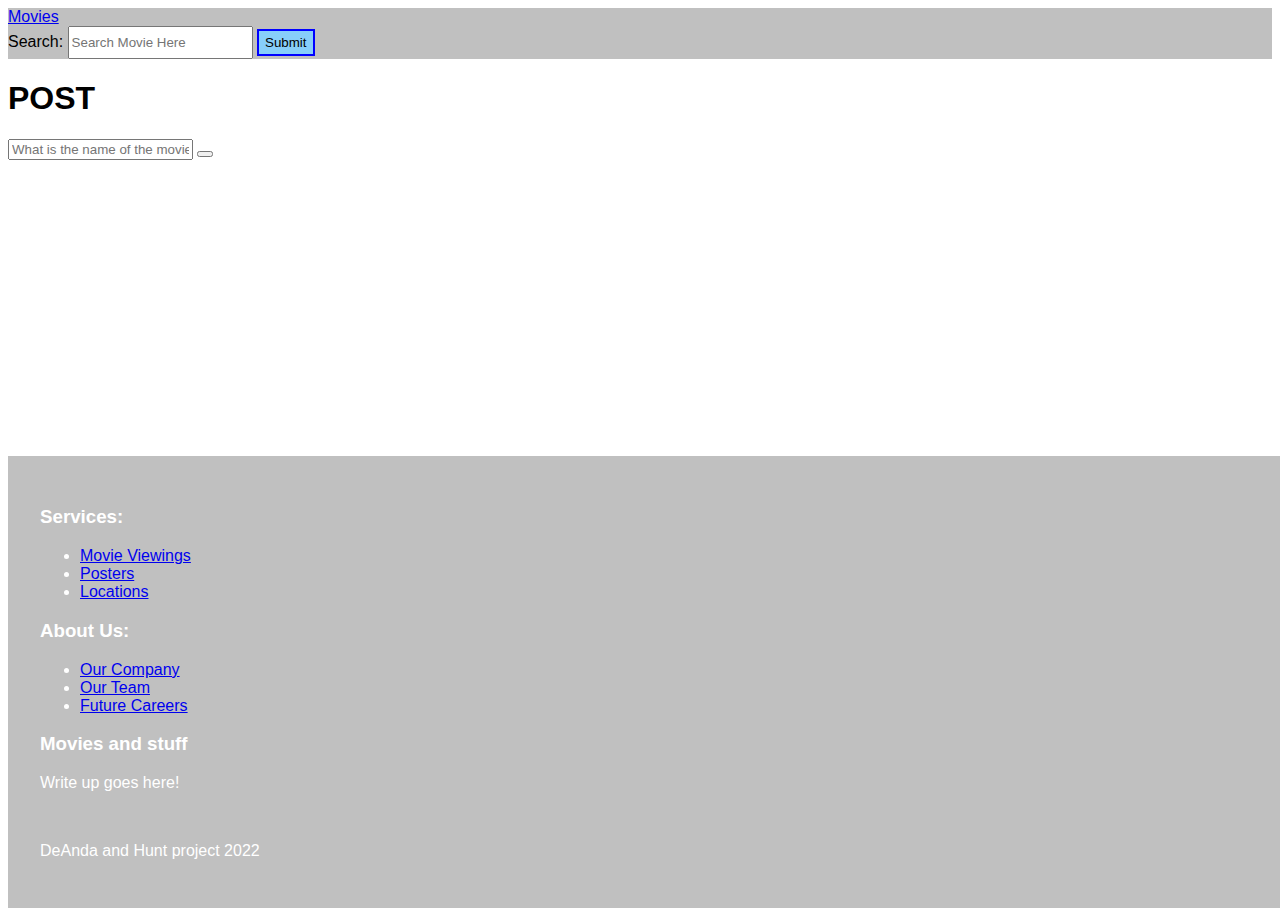
==== movie.html @ 8eead756 "added navbar and footer" ====
<!DOCTYPE html>
<html lang="en" xmlns="http://www.w3.org/1999/html">
<head>
    <meta charset="UTF-8">
    <title>Movie Project</title>

    <!--BOOTSTRAP CDN-->
    <link href="https://cdn.jsdelivr.net/npm/bootstrap@5.1.3/dist/css/bootstrap.min.css" rel="stylesheet"
          integrity="sha384-1BmE4kWBq78iYhFldvKuhfTAU6auU8tT94WrHftjDbrCEXSU1oBoqyl2QvZ6jIW3" crossorigin="anonymous">
    <!--MAPBOX CDN-->
    <link rel="icon" href=''>
    <link rel="stylesheet" href='style.css'>

</head>
<body>

<nav class="navbar navbar-expand-lg">
<div class="container-fluid">
    <a class="navbar-brand" href="#">Movies</a>

<form>
    <label for="search">Search:
        <input class='search-subjects' id='search' type="text" placeholder="Search Movie Here">
    </label>
    <button class='btn' id='submit-btn' type="submit">Submit</button>


</form>
</div>
</nav>


<form id="new-movie">
    <h1>POST</h1>
    <input type="text" class="form-control" id="input-movie" placeholder="What is the name of the movie?">
    <button type="submit" id="btn-1"></button>
</form>

<!--Render Movies-->
<div class="movie-container">
    <div class="movies" id="append-movies"></div>
</div>


<!--Footer-->
    <footer class="footer">
        <div class="container">
            <div class="row">
                <div class="col-sm-6 col-md-3 item">
                    <h3>Services:</h3>
                    <ul>
                        <li><a href="#">Movie Viewings</a></li>
                        <li><a href="#">Posters</a></li>
                        <li><a href="#">Locations</a></li>
                    </ul>
                </div>
                <div class="col-sm-6 col-md-3 item">
                    <h3>About Us:</h3>
                    <ul>
                        <li><a href="#">Our Company</a></li>
                        <li><a href="#">Our Team</a></li>
                        <li><a href="#">Future Careers</a></li>
                    </ul>
                </div>
                <div class="col-md-6 item text">
                    <h3>Movies and stuff</h3>
                    <p>Write up goes here!</p>
                </div>
                <div class="col item social col-12 justify-content-center">
                    <a href="#"><i class="icon ion-social-facebook"></i></a><a href="#"><i class="icon ion-social-twitter"></i></a><a href="#"><i class="icon ion-social-snapchat"></i></a><a href="#"><i class="icon ion-social-instagram"></i></a><br>
                </div>
            </div>
            <p class="copyright">DeAnda and Hunt project 2022</p>
        </div>
    </footer>
</body>

    <!--JQUERY CDN-->
    <script src="https://code.jquery.com/jquery-3.6.1.min.js"
            integrity="sha256-o88AwQnZB+VDvE9tvIXrMQaPlFFSUTR+nldQm1LuPXQ=" crossorigin="anonymous"></script>
    <!--BOOTSTRAP CDN-->
    <script src="https://cdn.jsdelivr.net/npm/bootstrap@5.1.3/dist/js/bootstrap.bundle.min.js"
            integrity="sha384-ka7Sk0Gln4gmtz2MlQnikT1wXgYsOg+OMhuP+IlRH9sENBO0LRn5q+8nbTov4+1p"
            crossorigin="anonymous"></script>
    <!--CUSTOM JS SCRIPTS-->
    <script src="keys.js"></script>
    <script src="moviejs.js"></script>


</html>
---- style.css ----
:root {
  --prime: #000;
  --font-color-1: #ffffff;
  --font-color-2: #000000;
  --footer-padding: 2rem;
}

:root {
  font-family: "Roboto", sans-serif;
}

html {
  height: 100%;
}

body {
  min-height: 100%;
  display: flex;
  flex-direction: column;
}

main {
  width: 100%;
  min-height: 1000px;
}

header {
  width: 100%;
  height: 72px;
  display: flex;
  justify-content: space-between;
  align-items: center;
  padding-left: 40px;
  padding-right: 40px;
  background-color: #000000;
  /* outline: dashed red; */
}

.navbar_cont {
  width: 250px;
  height: fit-content;
  display: flex;
  flex-direction: row;
  justify-content: space-between;
  align-items: center;
}

.navbar_ul {
  width: 250px;
  display: flex;
  flex-direction: row;
  justify-content: flex-end;
  gap: 1rem;
}

.menu_cont {
  display: none;
}

/* +++++ menu animation +++++++++++++++++++++++++++++++++++ */
.ms1 {
  transition: all 0.1s ease;
  /* transform: rotate(45deg); */
}

.ms1 {
  transform: rotate(45deg);
}

.ms2 {
  transition: all 0.1s ease;
}

.ms2 {
  opacity: 0;
}

.ms3 {
  transition: all 0.1s ease;
}

.ms3 {
  transform: rotate(-45deg);
  position: relative;
  top: -6px;
}

/* +++++++++++++++++++++++++++ */
.ms1-flip {
  transition: all 0.1s ease;
  /* transform: rotate(45deg); */
}

.ms1-flip {
  transform: rotate(0deg);
}

.ms2-flip {
  transition: all 0.1s ease;
}

.ms2-flip {
  opacity: 100%;
}

.ms3-flip {
  transition: all 0.1s ease;
}

.ms3-flip {
  transform: rotate(0deg);
  position: relative;
  top: 0px;
}

/* +++++ menu animation end +++++++++++++++++++++++++++++++++++ */
@media (max-width: 820px) {
  header {
    padding-right: 10px;
  }
  .menu_cont {
    width: 50px;
    height: 50px;
    display: flex;
    justify-content: center;
    gap: 2px;
    flex-direction: column;
    align-items: center;
  }
  .menu-streak {
    width: 20px;
    height: 1px;
    border-radius: 1px;
    background-color: #ffffff;
  }
  .ms {
    transition: all 1s ease;
  }
  .msw {
    background-color: #ffffff;
  }
  .msb {
    background-color: #000000;
  }
  .navbar_ul {
    display: none;
  }
}
/* End of media max-width 820px */
.footer {
  background-color: silver;
  padding: var(--footer-padding);
  width: 100%;
  min-height: 300px;
  margin-top: auto;
  color: var(--font-color-1);
}
.footer-mission-cont {
  width: 200px;
  min-height: fit-content;
  margin-left: 1rem;
}
.footer-links-cont {
  width: 600px;
  min-height: fit-content;
}
.footer-links-cont .about, .footer-links-cont .social {
  width: 107px;
  height: 112px;
}
.footer-links-cont .social .icons {
  padding-left: 0.5rem;
  padding-right: 0.5rem;
}
.footer-legal-cont {
  width: 100%;
  display: flex;
  justify-content: space-between;
  align-items: center;
}

.navbar{
  background-color: silver;
}
#submit-btn{
  border: solid 2px blue;
  background-color: lightskyblue;
  height: 2em;
}

#search{
  height: 2em;
}
/*=============== BREAKPOINTS ===============*/
/* For small devices */
/* For 2K & 4K resolutions */

/*# sourceMappingURL=style.css.map */
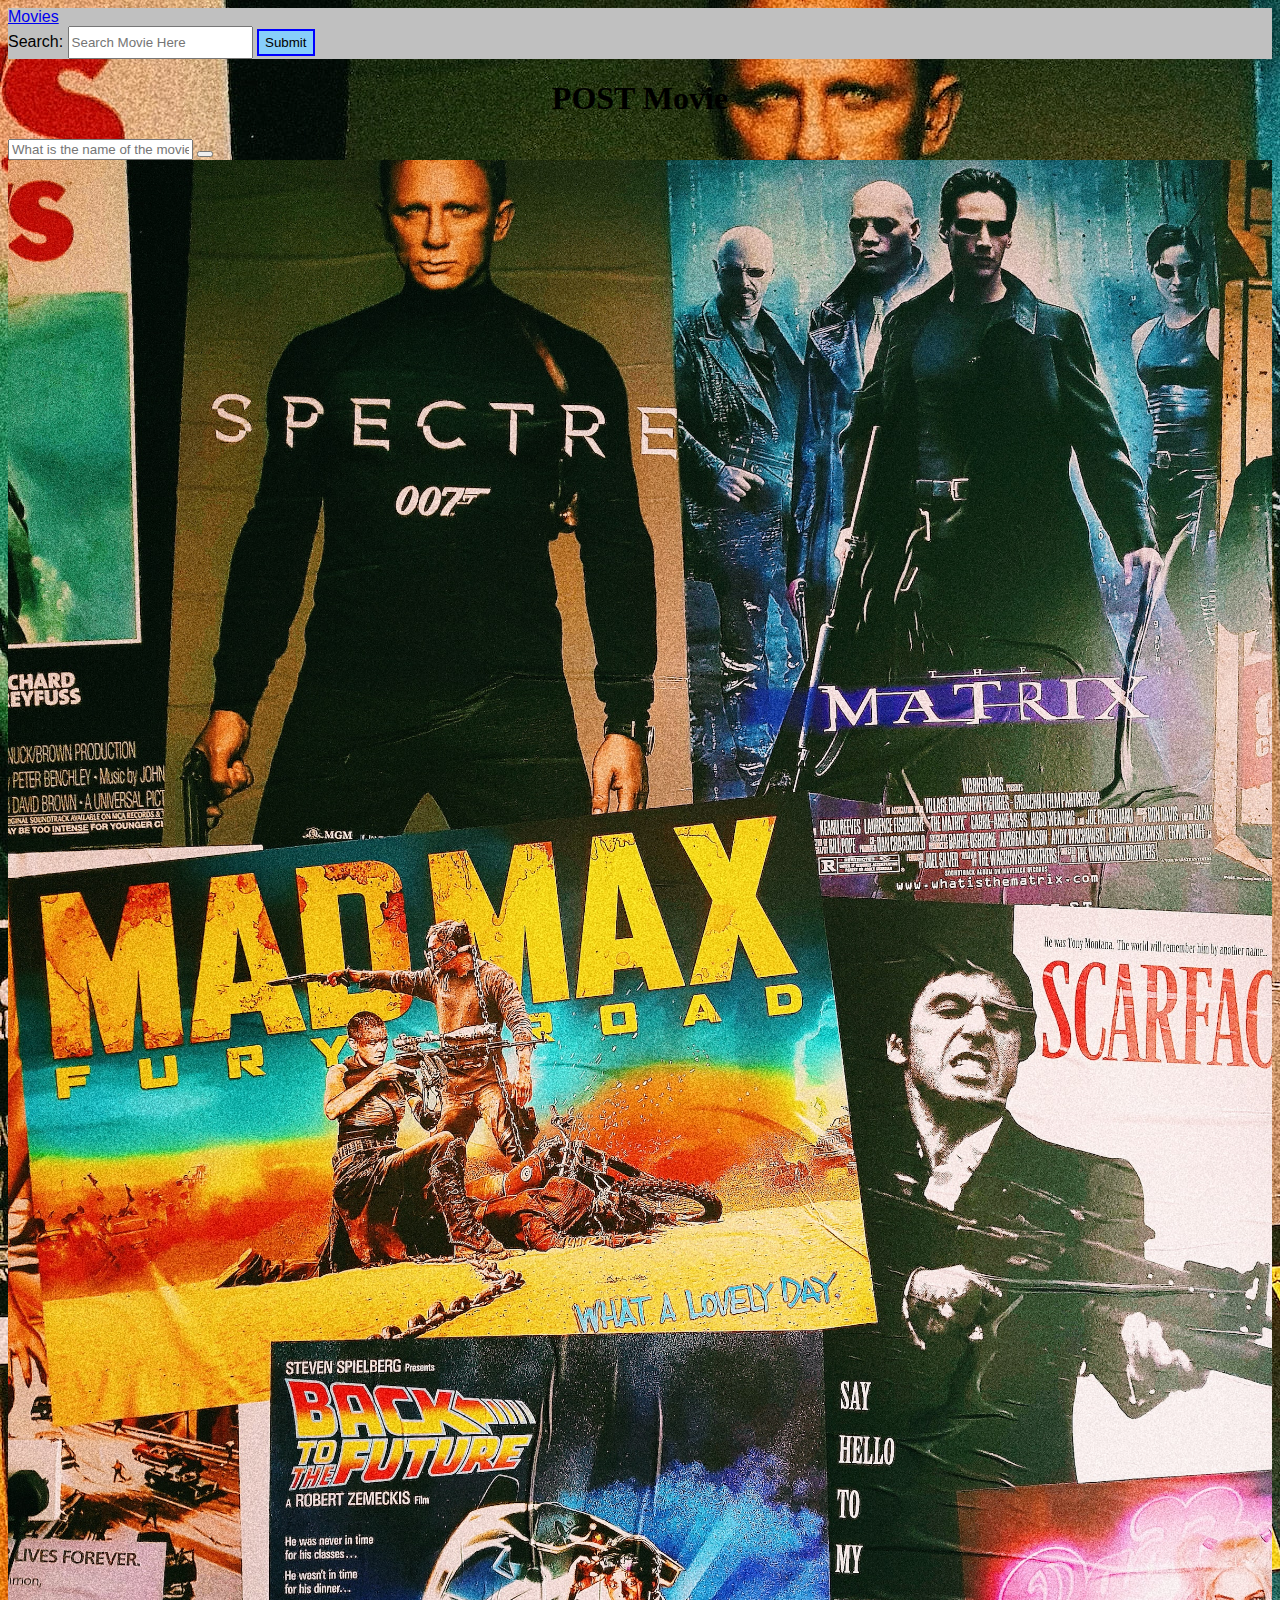
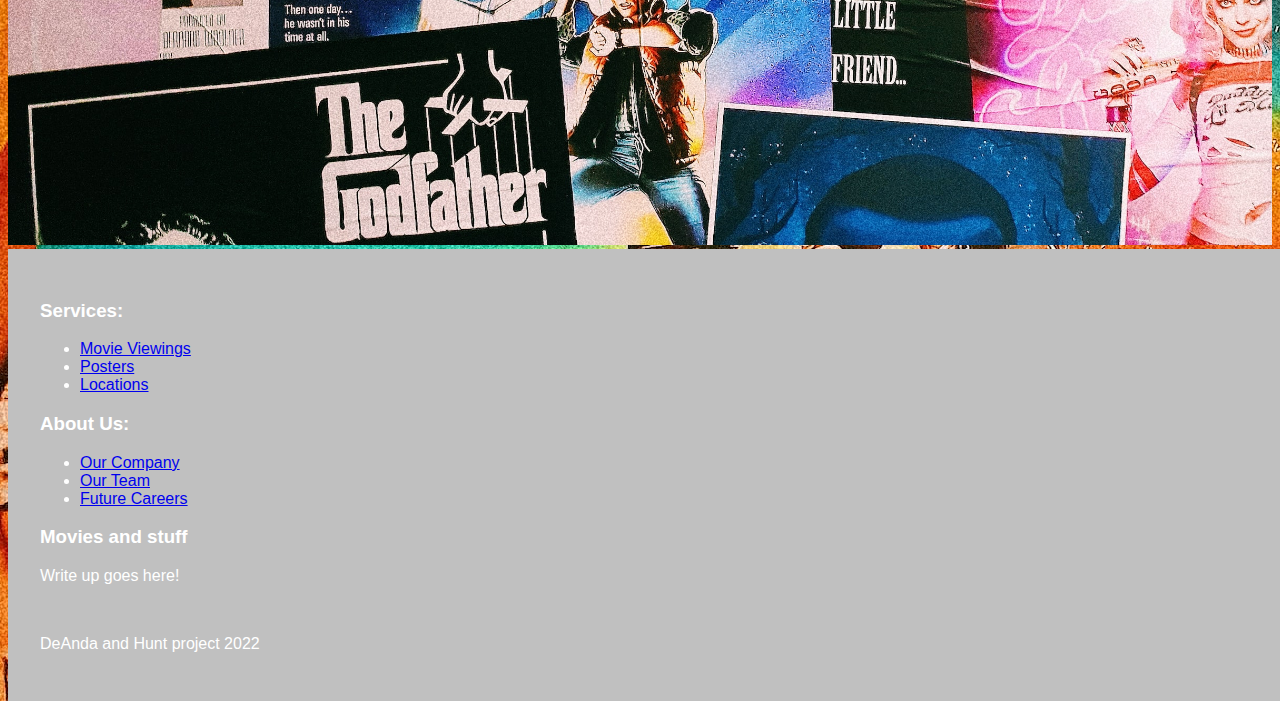
==== commit 8d2a6dda: "add background image" ====
--- a/movie.html
+++ b/movie.html
@@ -31,8 +31,8 @@
 
 
 <form id="new-movie">
-    <h1>POST</h1>
-    <input type="text" class="form-control" id="input-movie" placeholder="What is the name of the movie?">
+    <h1>POST Movie</h1>
+    <label for="input-movie"></label><input type="text" class="form-control" id="input-movie" placeholder="What is the name of the movie?">
     <button type="submit" id="btn-1"></button>
 </form>
 
@@ -41,7 +41,9 @@
     <div class="movies" id="append-movies"></div>
 </div>
 
-
+<div class="background-image">
+    <img class="poster" src="images/movie-poster.jpg" alt="poster">
+</div>
 <!--Footer-->
     <footer class="footer">
         <div class="container">
--- a/style.css
+++ b/style.css
@@ -10,7 +10,10 @@
 }
 
 html {
+  background: url("images/movie-poster.jpg") no-repeat;
+  position: absolute;
   height: 100%;
+  width: 100%;
 }
 
 body {
@@ -196,3 +199,14 @@
 /* For 2K & 4K resolutions */
 
 /*# sourceMappingURL=style.css.map */
+.poster{
+  height: 100%;
+  width: 100%;
+}
+h1{
+  display: flex;
+  justify-content: center;
+  font-family: "Times New Roman", "sans-serif";
+  font-weight: bold;
+}
+
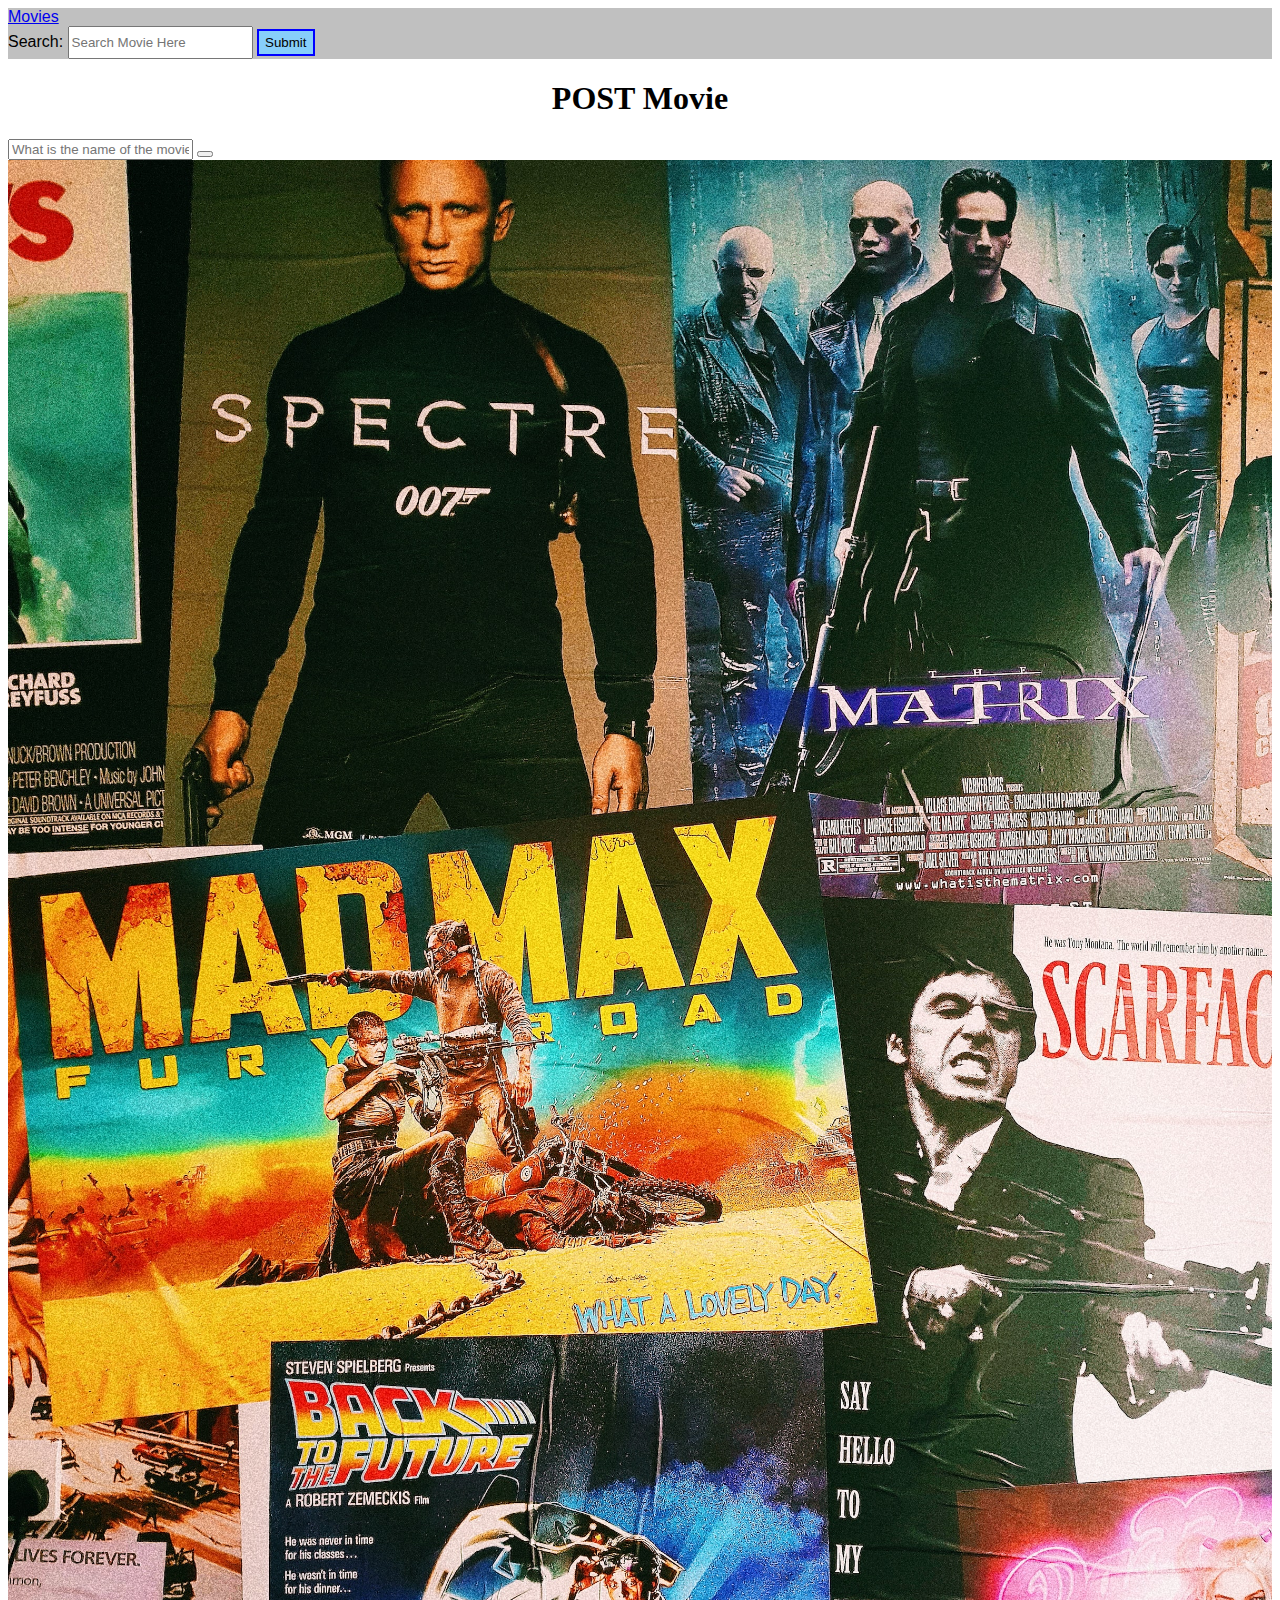
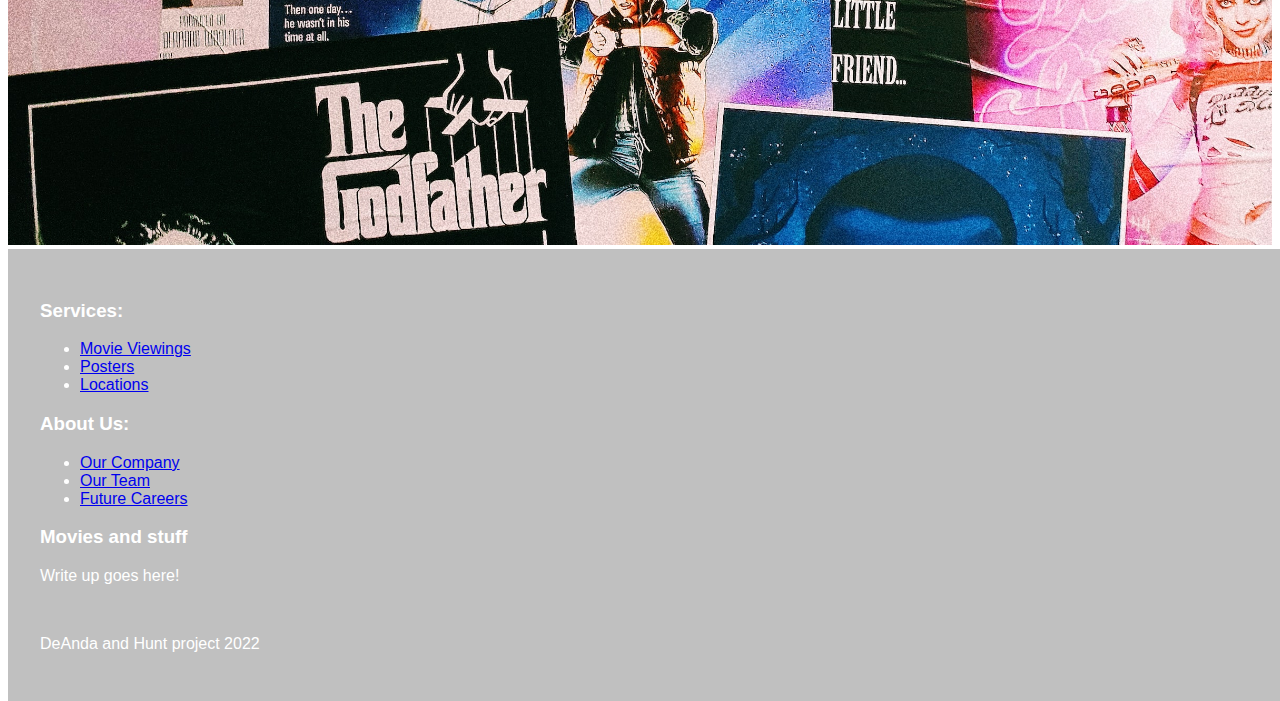
==== commit a94c30fa: "made cards" ====
--- a/movie.html
+++ b/movie.html
@@ -24,7 +24,6 @@
     </label>
     <button class='btn' id='submit-btn' type="submit">Submit</button>
 
-
 </form>
 </div>
 </nav>
@@ -44,6 +43,7 @@
 <div class="background-image">
     <img class="poster" src="images/movie-poster.jpg" alt="poster">
 </div>
+
 <!--Footer-->
     <footer class="footer">
         <div class="container">
--- a/style.css
+++ b/style.css
@@ -10,8 +10,6 @@
 }
 
 html {
-  background: url("images/movie-poster.jpg") no-repeat;
-  position: absolute;
   height: 100%;
   width: 100%;
 }
@@ -210,3 +208,9 @@
   font-weight: bold;
 }
 
+.card{
+  border: solid 2px black;
+  background-color: silver;
+}
+.
+
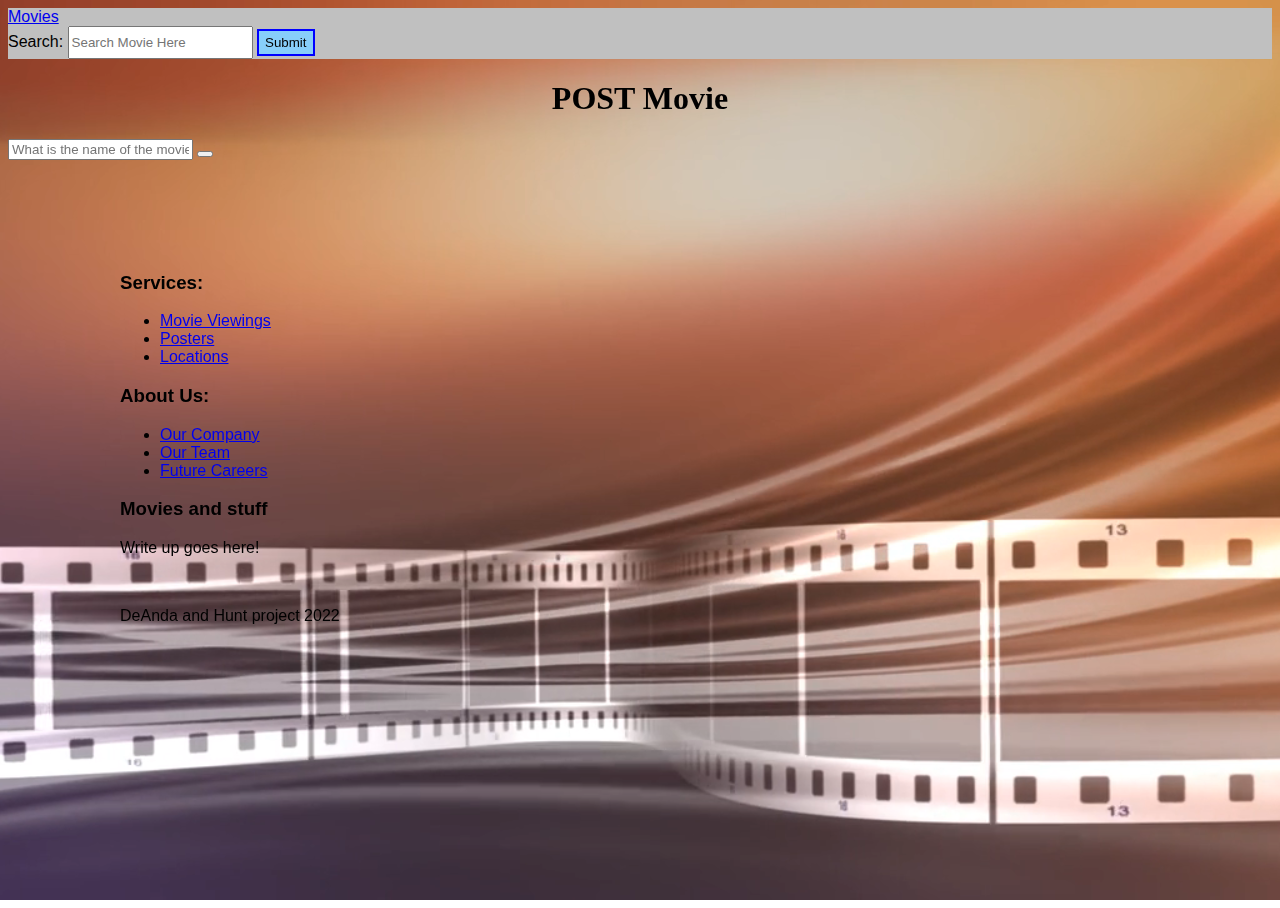
==== commit e4e5b782: "added video" ====
--- a/movie.html
+++ b/movie.html
@@ -40,9 +40,13 @@
     <div class="movies" id="append-movies"></div>
 </div>
 
-<div class="background-image">
-    <img class="poster" src="images/movie-poster.jpg" alt="poster">
-</div>
+<!--<div class="background-image">-->
+<!--    <img class="poster" src="images/movie-poster.jpg" alt="poster">-->
+<!--</div>-->
+
+<video autoplay muted loop id="filmbackground">
+    <source src="images/FilmStrip.mp4" type="video/mp4">
+</video>
 
 <!--Footer-->
     <footer class="footer">
--- a/style.css
+++ b/style.css
@@ -16,8 +16,6 @@
 
 body {
   min-height: 100%;
-  display: flex;
-  flex-direction: column;
 }
 
 main {
@@ -149,12 +147,11 @@
 }
 /* End of media max-width 820px */
 .footer {
-  background-color: silver;
   padding: var(--footer-padding);
   width: 100%;
   min-height: 300px;
   margin-top: auto;
-  color: var(--font-color-1);
+  color: var(--font-color-2);
 }
 .footer-mission-cont {
   width: 200px;
@@ -197,10 +194,15 @@
 /* For 2K & 4K resolutions */
 
 /*# sourceMappingURL=style.css.map */
-.poster{
-  height: 100%;
-  width: 100%;
-}
+/*.poster{*/
+/*  object-fit: cover;*/
+/*  height: 100vh;*/
+/*  width: 100vw;*/
+/*  !*position: fixed;*!*/
+/*  top: 0;*/
+/*  left: 0;*/
+/*  overflow: scroll;*/
+/*}*/
 h1{
   display: flex;
   justify-content: center;
@@ -209,8 +211,24 @@
 }
 
 .card{
+  display: flex;
+  flex-wrap: wrap;
+  flex-direction: column;
   border: solid 2px black;
   background-color: silver;
-}
-.
-
+
+}
+.container{
+  margin: 5em;
+}
+
+video{
+  object-fit: cover;
+  width: 100vw;
+  height: 100vh;
+  position: fixed;
+  top: 0;
+  left: 0;
+  z-index: -1;
+}
+
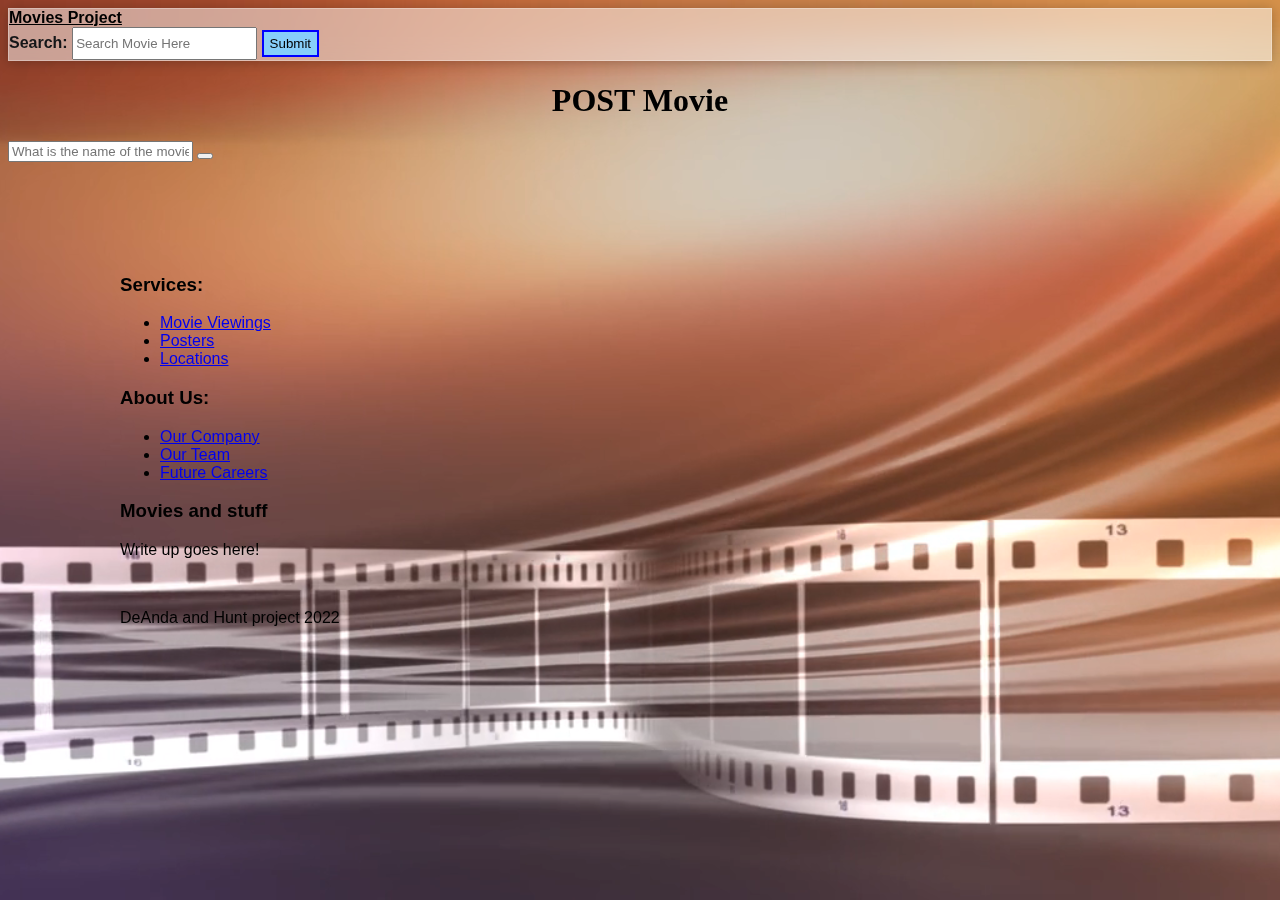
==== commit 813b802b: "changed cards" ====
--- a/movie.html
+++ b/movie.html
@@ -16,7 +16,7 @@
 
 <nav class="navbar navbar-expand-lg">
 <div class="container-fluid">
-    <a class="navbar-brand" href="#">Movies</a>
+    <a class="navbar-brand" href="#">Movies Project</a>
 
 <form>
     <label for="search">Search:
--- a/style.css
+++ b/style.css
@@ -213,9 +213,15 @@
 .card{
   display: flex;
   flex-wrap: wrap;
-  flex-direction: column;
-  border: solid 2px black;
-  background-color: silver;
+  flex-direction: row;
+  /*background-color: silver;*/
+  backdrop-filter: blur(10px);
+  background-color: rgba(255, 255, 255, 0.5);
+  box-shadow: 0 1px 12px rgba(0, 0, 0, 0.25);
+  border: 1px solid rgba(255, 255, 255, 0.3);
+  margin-bottom: 10px;
+  font-weight: bolder;
+  color: #141618;
 
 }
 .container{
@@ -232,3 +238,16 @@
   z-index: -1;
 }
 
+.navbar{
+  backdrop-filter: blur(10px);
+  background-color: rgba(255, 255, 255, 0.5);
+  box-shadow: 0 1px 12px rgba(0, 0, 0, 0.25);
+  border: 1px solid rgba(255, 255, 255, 0.3);
+  margin-bottom: 10px;
+  font-weight: bolder;
+  color: #141618;
+}
+.navbar-brand{
+  color: black;
+}
+
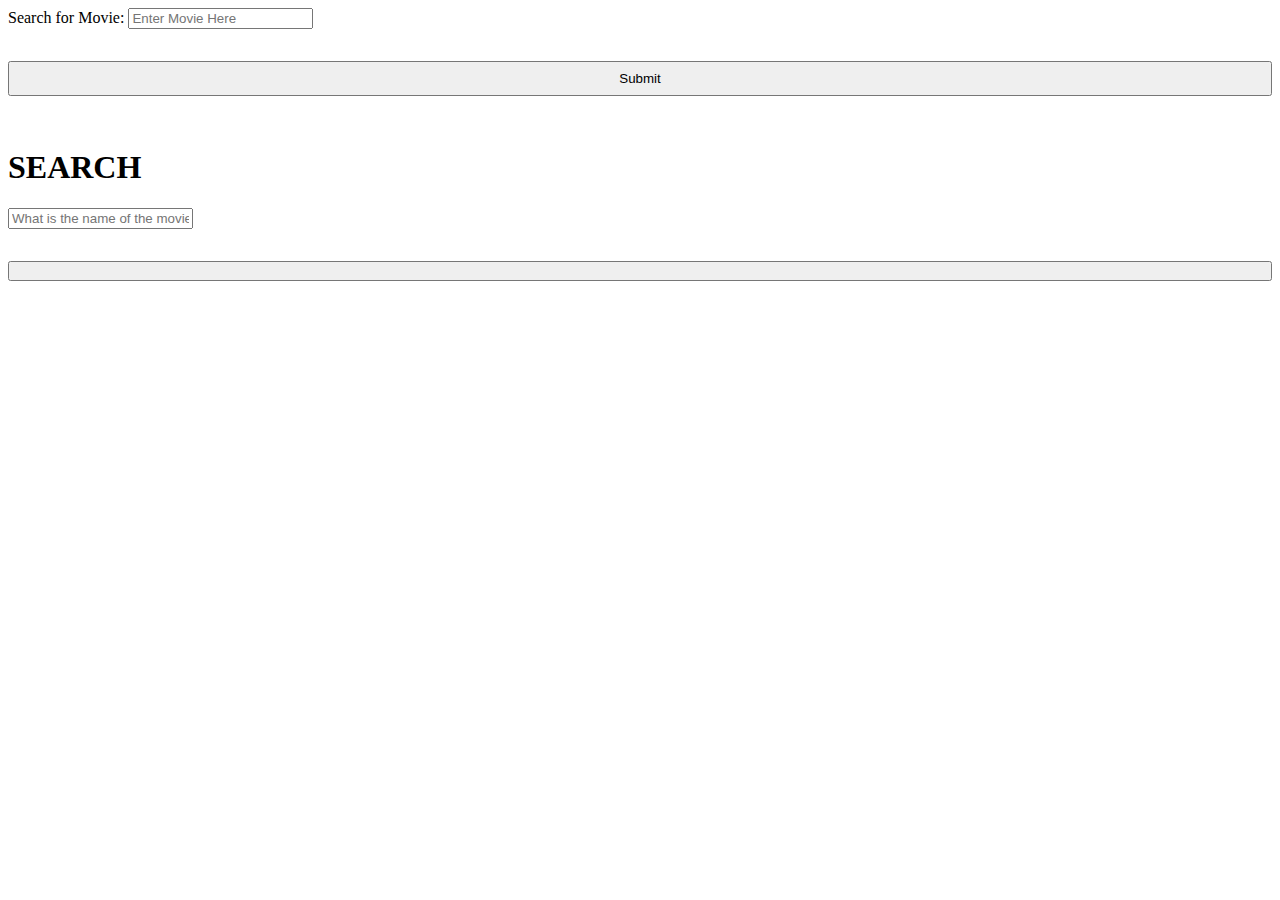
==== commit 78511f36: "update w/ loading function" ====
--- a/movie.html
+++ b/movie.html
@@ -1,8 +1,8 @@
 <!DOCTYPE html>
-<html lang="en" xmlns="http://www.w3.org/1999/html">
+<html lang="en">
 <head>
     <meta charset="UTF-8">
-    <title>Movie Project</title>
+    <title>Free Movies</title>
 
     <!--BOOTSTRAP CDN-->
     <link href="https://cdn.jsdelivr.net/npm/bootstrap@5.1.3/dist/css/bootstrap.min.css" rel="stylesheet"
@@ -13,84 +13,111 @@
 
 </head>
 <body>
+<!--<link href='https://fonts.googleapis.com/css?family=Lato:300,400,700' rel='stylesheet' type='text/css'>-->
+<!--<div id="stars"></div>-->
+<!--<div id="stars2"></div>-->
+<!--<div id="stars3"></div>-->
+<!--<div id="title">-->
+<!--  <span>-->
+<!--    PURE CSS-->
+<!--  </span>-->
+<!--    <br />-->
+<!--    <span>-->
+<!--    PARALLAX PIXEL STARS-->
+<!--  </span>-->
+<!--</div>-->
 
-<nav class="navbar navbar-expand-lg">
-<div class="container-fluid">
-    <a class="navbar-brand" href="#">Movies Project</a>
+<!--<css-doodle>-->
+<!--    <style>-->
+<!--        @grid: 50x1 / 50vmin;-->
+<!--        :container {-->
+<!--            perspective: 23vmin;-->
+<!--        }-->
+<!--        background: @m(-->
+<!--        @r(200, 240),-->
+<!--        radial-gradient(-->
+<!--        @p(#00b8a9, #f8f3d4, #f6416c, #ffde7d) 15%,-->
+<!--        transparent 50%-->
+<!--        ) @r(100%) @r(100%) / @r(1%, 3%) @lr no-repeat-->
+<!--        );-->
 
+<!--        @size: 80%;-->
+<!--        @place-cell: center;-->
+
+<!--        border-radius: 50%;-->
+<!--        transform-style: preserve-3d;-->
+<!--        animation: scale-up 20s linear infinite;-->
+<!--        animation-delay: calc(@i * -.4s);-->
+
+<!--        @keyframes scale-up {-->
+<!--            0% {-->
+<!--                opacity: 0;-->
+<!--                transform: translate3d(0, 0, 0) rotate(0);-->
+<!--            }-->
+<!--            10% {-->
+<!--                opacity: 1;-->
+<!--            }-->
+<!--            95% {-->
+<!--                transform:-->
+<!--                        translate3d(0, 0, @r(50vmin, 55vmin))-->
+<!--            rotate(@r(-360deg, 360deg));-->
+<!--            }-->
+<!--            100% {-->
+<!--                opacity: 0;-->
+<!--                transform: translate3d(0, 0, 1vmin);-->
+<!--            }-->
+<!--        }-->
+<!--    </style>-->
+<!--</css-doodle>-->
+
+
+<!--FORM-->
 <form>
-    <label for="search">Search:
-        <input class='search-subjects' id='search' type="text" placeholder="Search Movie Here">
+
+    <label for="search">Search for Movie:
+        <input class='search-subjects' id='search' type="text" placeholder="Enter Movie Here">
     </label>
     <button class='btn' id='submit-btn' type="submit">Submit</button>
 
+
 </form>
-</div>
-</nav>
-
-
 <form id="new-movie">
-    <h1>POST Movie</h1>
-    <label for="input-movie"></label><input type="text" class="form-control" id="input-movie" placeholder="What is the name of the movie?">
+    <h1>SEARCH</h1>
+    <input type="text" class="form-control" id="input-movie" placeholder="What is the name of the movie?">
     <button type="submit" id="btn-1"></button>
 </form>
+
+<!--<div class="container">-->
+<!--    &lt;!&ndash;Text area to give input&ndash;&gt;-->
+<!--    <textarea id="inputPart" placeholder="Enter dummy data..."></textarea>-->
+<!--    &lt;!&ndash;Submit Data&ndash;&gt;-->
+<!--    <button id="submitInput">Submit</button>-->
+
+<!--    <div id="loading"></div>-->
+<!--    &lt;!&ndash;Showing output&ndash;&gt;-->
+<!--    <h1 id="showOutput"></h1>-->
+<!--</div>-->
 
 <!--Render Movies-->
 <div class="movie-container">
     <div class="movies" id="append-movies"></div>
 </div>
 
-<!--<div class="background-image">-->
-<!--    <img class="poster" src="images/movie-poster.jpg" alt="poster">-->
-<!--</div>-->
-
-<video autoplay muted loop id="filmbackground">
-    <source src="images/FilmStrip.mp4" type="video/mp4">
-</video>
-
-<!--Footer-->
-    <footer class="footer">
-        <div class="container">
-            <div class="row">
-                <div class="col-sm-6 col-md-3 item">
-                    <h3>Services:</h3>
-                    <ul>
-                        <li><a href="#">Movie Viewings</a></li>
-                        <li><a href="#">Posters</a></li>
-                        <li><a href="#">Locations</a></li>
-                    </ul>
-                </div>
-                <div class="col-sm-6 col-md-3 item">
-                    <h3>About Us:</h3>
-                    <ul>
-                        <li><a href="#">Our Company</a></li>
-                        <li><a href="#">Our Team</a></li>
-                        <li><a href="#">Future Careers</a></li>
-                    </ul>
-                </div>
-                <div class="col-md-6 item text">
-                    <h3>Movies and stuff</h3>
-                    <p>Write up goes here!</p>
-                </div>
-                <div class="col item social col-12 justify-content-center">
-                    <a href="#"><i class="icon ion-social-facebook"></i></a><a href="#"><i class="icon ion-social-twitter"></i></a><a href="#"><i class="icon ion-social-snapchat"></i></a><a href="#"><i class="icon ion-social-instagram"></i></a><br>
-                </div>
-            </div>
-            <p class="copyright">DeAnda and Hunt project 2022</p>
-        </div>
-    </footer>
-</body>
-
-    <!--JQUERY CDN-->
-    <script src="https://code.jquery.com/jquery-3.6.1.min.js"
-            integrity="sha256-o88AwQnZB+VDvE9tvIXrMQaPlFFSUTR+nldQm1LuPXQ=" crossorigin="anonymous"></script>
-    <!--BOOTSTRAP CDN-->
-    <script src="https://cdn.jsdelivr.net/npm/bootstrap@5.1.3/dist/js/bootstrap.bundle.min.js"
-            integrity="sha384-ka7Sk0Gln4gmtz2MlQnikT1wXgYsOg+OMhuP+IlRH9sENBO0LRn5q+8nbTov4+1p"
-            crossorigin="anonymous"></script>
-    <!--CUSTOM JS SCRIPTS-->
-    <script src="keys.js"></script>
-    <script src="moviejs.js"></script>
 
 
+
+<!--JQUERY CDN-->
+<script src="https://code.jquery.com/jquery-3.6.1.min.js"
+        integrity="sha256-o88AwQnZB+VDvE9tvIXrMQaPlFFSUTR+nldQm1LuPXQ=" crossorigin="anonymous"></script>
+<!--BOOTSTRAP CDN-->
+<script src="https://cdn.jsdelivr.net/npm/bootstrap@5.1.3/dist/js/bootstrap.bundle.min.js"
+        integrity="sha384-ka7Sk0Gln4gmtz2MlQnikT1wXgYsOg+OMhuP+IlRH9sENBO0LRn5q+8nbTov4+1p"
+        crossorigin="anonymous"></script>
+
+<!--CUSTOM JS SCRIPTS-->
+<script src="keys.js"></script>
+<script src="moviejs.js"></script>
+
+
+</body>
 </html>--- a/style.css
+++ b/style.css
@@ -1,21 +1,40 @@
-:root {
-  --prime: #000;
-  --font-color-1: #ffffff;
-  --font-color-2: #000000;
-  --footer-padding: 2rem;
-}
-
-:root {
-  font-family: "Roboto", sans-serif;
-}
-
-html {
-  height: 100%;
-  width: 100%;
-}
+/*:root {*/
+/*  --prime: #000;*/
+/*  --font-color-1: #ffffff;*/
+/*  --font-color-2: #000000;*/
+/*  --footer-padding: 2rem;*/
+/*}*/
+
+/*:root {*/
+/*  font-family: "Roboto", sans-serif;*/
+/*}*/
+
+/*html {*/
+/*  height: 100%;*/
+/*}*/
+
+/*html, body {*/
+/*    height: 100%;*/
+/*    margin: 0;*/
+/*    overflow: hidden;*/
+/*    overflow: clip;*/
+/*    contain: content;*/
+/*}*/
+/*body {*/
+/*    display: flex;*/
+/*    align-items: center;*/
+/*    justify-content: center;*/
+/*    background: #000;*/
+/*}*/
+
+
+
+
 
 body {
   min-height: 100%;
+  display: flex;
+  flex-direction: column;
 }
 
 main {
@@ -35,219 +54,191 @@
   /* outline: dashed red; */
 }
 
-.navbar_cont {
-  width: 250px;
-  height: fit-content;
-  display: flex;
-  flex-direction: row;
-  justify-content: space-between;
-  align-items: center;
-}
-
-.navbar_ul {
-  width: 250px;
-  display: flex;
-  flex-direction: row;
-  justify-content: flex-end;
-  gap: 1rem;
-}
-
-.menu_cont {
-  display: none;
-}
-
-/* +++++ menu animation +++++++++++++++++++++++++++++++++++ */
-.ms1 {
-  transition: all 0.1s ease;
-  /* transform: rotate(45deg); */
-}
-
-.ms1 {
-  transform: rotate(45deg);
-}
-
-.ms2 {
-  transition: all 0.1s ease;
-}
-
-.ms2 {
-  opacity: 0;
-}
-
-.ms3 {
-  transition: all 0.1s ease;
-}
-
-.ms3 {
-  transform: rotate(-45deg);
-  position: relative;
-  top: -6px;
-}
-
-/* +++++++++++++++++++++++++++ */
-.ms1-flip {
-  transition: all 0.1s ease;
-  /* transform: rotate(45deg); */
-}
-
-.ms1-flip {
-  transform: rotate(0deg);
-}
-
-.ms2-flip {
-  transition: all 0.1s ease;
-}
-
-.ms2-flip {
-  opacity: 100%;
-}
-
-.ms3-flip {
-  transition: all 0.1s ease;
-}
-
-.ms3-flip {
-  transform: rotate(0deg);
-  position: relative;
-  top: 0px;
-}
-
-/* +++++ menu animation end +++++++++++++++++++++++++++++++++++ */
-@media (max-width: 820px) {
-  header {
-    padding-right: 10px;
-  }
-  .menu_cont {
-    width: 50px;
-    height: 50px;
-    display: flex;
-    justify-content: center;
-    gap: 2px;
-    flex-direction: column;
-    align-items: center;
-  }
-  .menu-streak {
-    width: 20px;
-    height: 1px;
-    border-radius: 1px;
-    background-color: #ffffff;
-  }
-  .ms {
-    transition: all 1s ease;
-  }
-  .msw {
-    background-color: #ffffff;
-  }
-  .msb {
-    background-color: #000000;
-  }
-  .navbar_ul {
-    display: none;
-  }
-}
-/* End of media max-width 820px */
-.footer {
-  padding: var(--footer-padding);
-  width: 100%;
-  min-height: 300px;
-  margin-top: auto;
-  color: var(--font-color-2);
-}
-.footer-mission-cont {
-  width: 200px;
-  min-height: fit-content;
-  margin-left: 1rem;
-}
-.footer-links-cont {
-  width: 600px;
-  min-height: fit-content;
-}
-.footer-links-cont .about, .footer-links-cont .social {
-  width: 107px;
-  height: 112px;
-}
-.footer-links-cont .social .icons {
-  padding-left: 0.5rem;
-  padding-right: 0.5rem;
-}
-.footer-legal-cont {
-  width: 100%;
-  display: flex;
-  justify-content: space-between;
-  align-items: center;
-}
-
-.navbar{
-  background-color: silver;
-}
-#submit-btn{
-  border: solid 2px blue;
-  background-color: lightskyblue;
-  height: 2em;
-}
-
-#search{
-  height: 2em;
-}
+.container {
+    max-width: 550px;
+    margin: auto;
+    padding: 0 1rem;
+}
+textarea {
+    width: 100%;
+    height: 8rem;
+}
+button {
+    margin: 2rem 0;
+    width: 100%;
+    padding: 8px 0;
+    cursor: pointer;
+}
+
+/* creating css loader */
+
+/*#loading {*/
+/*    width: 2rem;*/
+/*    height: 2rem;*/
+/*    border: 5px solid #f3f3f3;*/
+/*    border-top: 6px solid #9c41f2;*/
+/*    border-radius: 100%;*/
+/*    margin: auto;*/
+/*    visibility: hidden;*/
+/*    animation: spin 1s infinite linear;*/
+/*}*/
+/*#loading.display {*/
+/*    visibility: visible;*/
+/*}*/
+/*@keyframes spin {*/
+/*    from {*/
+/*        transform: rotate(0deg);*/
+/*    }*/
+/*    to {*/
+/*        transform: rotate(360deg);*/
+/*    }*/
+/*}*/
+
+/*.navbar_cont {*/
+/*  width: 250px;*/
+/*  height: fit-content;*/
+/*  display: flex;*/
+/*  flex-direction: row;*/
+/*  justify-content: space-between;*/
+/*  align-items: center;*/
+/*}*/
+
+/*.navbar_ul {*/
+/*  width: 250px;*/
+/*  display: flex;*/
+/*  flex-direction: row;*/
+/*  justify-content: flex-end;*/
+/*  gap: 1rem;*/
+/*}*/
+
+/*.menu_cont {*/
+/*  display: none;*/
+/*}*/
+
+/*!* +++++ menu animation +++++++++++++++++++++++++++++++++++ *!*/
+/*.ms1 {*/
+/*  transition: all 0.1s ease;*/
+/*  !* transform: rotate(45deg); *!*/
+/*}*/
+
+/*.ms1 {*/
+/*  transform: rotate(45deg);*/
+/*}*/
+
+/*.ms2 {*/
+/*  transition: all 0.1s ease;*/
+/*}*/
+
+/*.ms2 {*/
+/*  opacity: 0;*/
+/*}*/
+
+/*.ms3 {*/
+/*  transition: all 0.1s ease;*/
+/*}*/
+
+/*.ms3 {*/
+/*  transform: rotate(-45deg);*/
+/*  position: relative;*/
+/*  top: -6px;*/
+/*}*/
+
+/*!* +++++++++++++++++++++++++++ *!*/
+/*.ms1-flip {*/
+/*  transition: all 0.1s ease;*/
+/*  !* transform: rotate(45deg); *!*/
+/*}*/
+
+/*.ms1-flip {*/
+/*  transform: rotate(0deg);*/
+/*}*/
+
+/*.ms2-flip {*/
+/*  transition: all 0.1s ease;*/
+/*}*/
+
+/*.ms2-flip {*/
+/*  opacity: 100%;*/
+/*}*/
+
+/*.ms3-flip {*/
+/*  transition: all 0.1s ease;*/
+/*}*/
+
+/*.ms3-flip {*/
+/*  transform: rotate(0deg);*/
+/*  position: relative;*/
+/*  top: 0px;*/
+/*}*/
+
+/*!* +++++ menu animation end +++++++++++++++++++++++++++++++++++ *!*/
+/*@media (max-width: 820px) {*/
+/*  header {*/
+/*    padding-right: 10px;*/
+/*  }*/
+/*  .menu_cont {*/
+/*    width: 50px;*/
+/*    height: 50px;*/
+/*    display: flex;*/
+/*    justify-content: center;*/
+/*    gap: 2px;*/
+/*    flex-direction: column;*/
+/*    align-items: center;*/
+/*  }*/
+/*  .menu-streak {*/
+/*    width: 20px;*/
+/*    height: 1px;*/
+/*    border-radius: 1px;*/
+/*    background-color: #ffffff;*/
+/*  }*/
+/*  .ms {*/
+/*    transition: all 1s ease;*/
+/*  }*/
+/*  .msw {*/
+/*    background-color: #ffffff;*/
+/*  }*/
+/*  .msb {*/
+/*    background-color: #000000;*/
+/*  }*/
+/*  .navbar_ul {*/
+/*    display: none;*/
+/*  }*/
+/*}*/
+/*!* End of media max-width 820px *!*/
+/*.footer {*/
+/*  padding: var(--footer-padding);*/
+/*  width: 100%;*/
+/*  min-height: 300px;*/
+/*  background-color: #000000;*/
+/*  margin-top: auto;*/
+/*  color: var(--font-color-1);*/
+/*}*/
+/*.footer-mission-cont {*/
+/*  width: 200px;*/
+/*  min-height: fit-content;*/
+/*  margin-left: 1rem;*/
+/*}*/
+/*.footer-links-cont {*/
+/*  width: 600px;*/
+/*  min-height: fit-content;*/
+/*}*/
+/*.footer-links-cont .about, .footer-links-cont .social {*/
+/*  width: 107px;*/
+/*  height: 112px;*/
+/*}*/
+/*.footer-links-cont .social .icons {*/
+/*  padding-left: 0.5rem;*/
+/*  padding-right: 0.5rem;*/
+/*}*/
+/*.footer-legal-cont {*/
+/*  width: 100%;*/
+/*  display: flex;*/
+/*  justify-content: space-between;*/
+/*  align-items: center;*/
+/*}*/
+
 /*=============== BREAKPOINTS ===============*/
 /* For small devices */
 /* For 2K & 4K resolutions */
 
 /*# sourceMappingURL=style.css.map */
-/*.poster{*/
-/*  object-fit: cover;*/
-/*  height: 100vh;*/
-/*  width: 100vw;*/
-/*  !*position: fixed;*!*/
-/*  top: 0;*/
-/*  left: 0;*/
-/*  overflow: scroll;*/
-/*}*/
-h1{
-  display: flex;
-  justify-content: center;
-  font-family: "Times New Roman", "sans-serif";
-  font-weight: bold;
-}
-
-.card{
-  display: flex;
-  flex-wrap: wrap;
-  flex-direction: row;
-  /*background-color: silver;*/
-  backdrop-filter: blur(10px);
-  background-color: rgba(255, 255, 255, 0.5);
-  box-shadow: 0 1px 12px rgba(0, 0, 0, 0.25);
-  border: 1px solid rgba(255, 255, 255, 0.3);
-  margin-bottom: 10px;
-  font-weight: bolder;
-  color: #141618;
-
-}
-.container{
-  margin: 5em;
-}
-
-video{
-  object-fit: cover;
-  width: 100vw;
-  height: 100vh;
-  position: fixed;
-  top: 0;
-  left: 0;
-  z-index: -1;
-}
-
-.navbar{
-  backdrop-filter: blur(10px);
-  background-color: rgba(255, 255, 255, 0.5);
-  box-shadow: 0 1px 12px rgba(0, 0, 0, 0.25);
-  border: 1px solid rgba(255, 255, 255, 0.3);
-  margin-bottom: 10px;
-  font-weight: bolder;
-  color: #141618;
-}
-.navbar-brand{
-  color: black;
-}
-
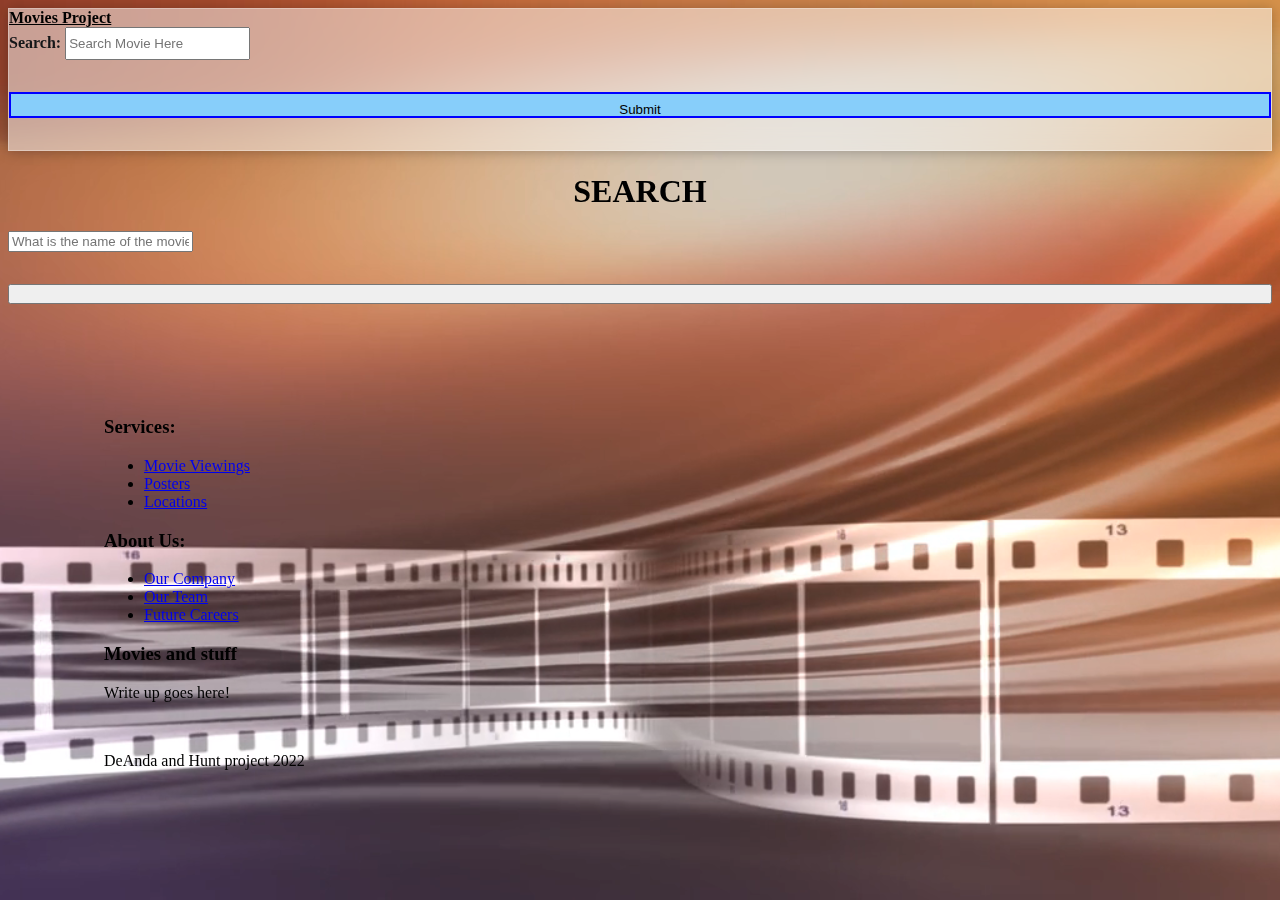
==== commit 57c93458: "Merge branch 'main' into carlos-d" ====
--- a/movie.html
+++ b/movie.html
@@ -1,8 +1,8 @@
 <!DOCTYPE html>
-<html lang="en">
+<html lang="en" xmlns="http://www.w3.org/1999/html">
 <head>
     <meta charset="UTF-8">
-    <title>Free Movies</title>
+    <title>Movie Project</title>
 
     <!--BOOTSTRAP CDN-->
     <link href="https://cdn.jsdelivr.net/npm/bootstrap@5.1.3/dist/css/bootstrap.min.css" rel="stylesheet"
@@ -71,19 +71,26 @@
 <!--</css-doodle>-->
 
 
-<!--FORM-->
+<nav class="navbar navbar-expand-lg">
+<div class="container-fluid">
+    <a class="navbar-brand" href="#">Movies Project</a>
+
 <form>
-
-    <label for="search">Search for Movie:
-        <input class='search-subjects' id='search' type="text" placeholder="Enter Movie Here">
+    <label for="search">Search:
+        <input class='search-subjects' id='search' type="text" placeholder="Search Movie Here">
     </label>
     <button class='btn' id='submit-btn' type="submit">Submit</button>
 
+</form>
+</div>
+</nav>
 
-</form>
+
 <form id="new-movie">
+
     <h1>SEARCH</h1>
     <input type="text" class="form-control" id="input-movie" placeholder="What is the name of the movie?">
+
     <button type="submit" id="btn-1"></button>
 </form>
 
@@ -103,7 +110,46 @@
     <div class="movies" id="append-movies"></div>
 </div>
 
+<!--<div class="background-image">-->
+<!--    <img class="poster" src="images/movie-poster.jpg" alt="poster">-->
+<!--</div>-->
 
+<video autoplay muted loop id="filmbackground">
+    <source src="images/FilmStrip.mp4" type="video/mp4">
+</video>
+
+<!--Footer-->
+    <footer class="footer">
+        <div class="container">
+            <div class="row">
+                <div class="col-sm-6 col-md-3 item">
+                    <h3>Services:</h3>
+                    <ul>
+                        <li><a href="#">Movie Viewings</a></li>
+                        <li><a href="#">Posters</a></li>
+                        <li><a href="#">Locations</a></li>
+                    </ul>
+                </div>
+                <div class="col-sm-6 col-md-3 item">
+                    <h3>About Us:</h3>
+                    <ul>
+                        <li><a href="#">Our Company</a></li>
+                        <li><a href="#">Our Team</a></li>
+                        <li><a href="#">Future Careers</a></li>
+                    </ul>
+                </div>
+                <div class="col-md-6 item text">
+                    <h3>Movies and stuff</h3>
+                    <p>Write up goes here!</p>
+                </div>
+                <div class="col item social col-12 justify-content-center">
+                    <a href="#"><i class="icon ion-social-facebook"></i></a><a href="#"><i class="icon ion-social-twitter"></i></a><a href="#"><i class="icon ion-social-snapchat"></i></a><a href="#"><i class="icon ion-social-instagram"></i></a><br>
+                </div>
+            </div>
+            <p class="copyright">DeAnda and Hunt project 2022</p>
+        </div>
+    </footer>
+</body>
 
 
 <!--JQUERY CDN-->
@@ -119,5 +165,5 @@
 <script src="moviejs.js"></script>
 
 
-</body>
+
 </html>--- a/style.css
+++ b/style.css
@@ -27,14 +27,13 @@
 /*    background: #000;*/
 /*}*/
 
-
-
-
+html {
+  height: 100%;
+  width: 100%;
+}
 
 body {
   min-height: 100%;
-  display: flex;
-  flex-direction: column;
 }
 
 main {
@@ -53,6 +52,7 @@
   background-color: #000000;
   /* outline: dashed red; */
 }
+
 
 .container {
     max-width: 550px;
@@ -115,130 +115,100 @@
 /*  display: none;*/
 /*}*/
 
-/*!* +++++ menu animation +++++++++++++++++++++++++++++++++++ *!*/
-/*.ms1 {*/
-/*  transition: all 0.1s ease;*/
-/*  !* transform: rotate(45deg); *!*/
-/*}*/
-
-/*.ms1 {*/
-/*  transform: rotate(45deg);*/
-/*}*/
-
-/*.ms2 {*/
-/*  transition: all 0.1s ease;*/
-/*}*/
-
-/*.ms2 {*/
-/*  opacity: 0;*/
-/*}*/
-
-/*.ms3 {*/
-/*  transition: all 0.1s ease;*/
-/*}*/
-
-/*.ms3 {*/
-/*  transform: rotate(-45deg);*/
-/*  position: relative;*/
-/*  top: -6px;*/
-/*}*/
-
-/*!* +++++++++++++++++++++++++++ *!*/
-/*.ms1-flip {*/
-/*  transition: all 0.1s ease;*/
-/*  !* transform: rotate(45deg); *!*/
-/*}*/
-
-/*.ms1-flip {*/
-/*  transform: rotate(0deg);*/
-/*}*/
-
-/*.ms2-flip {*/
-/*  transition: all 0.1s ease;*/
-/*}*/
-
-/*.ms2-flip {*/
-/*  opacity: 100%;*/
-/*}*/
-
-/*.ms3-flip {*/
-/*  transition: all 0.1s ease;*/
-/*}*/
-
-/*.ms3-flip {*/
-/*  transform: rotate(0deg);*/
-/*  position: relative;*/
-/*  top: 0px;*/
-/*}*/
-
-/*!* +++++ menu animation end +++++++++++++++++++++++++++++++++++ *!*/
-/*@media (max-width: 820px) {*/
-/*  header {*/
-/*    padding-right: 10px;*/
-/*  }*/
-/*  .menu_cont {*/
-/*    width: 50px;*/
-/*    height: 50px;*/
-/*    display: flex;*/
-/*    justify-content: center;*/
-/*    gap: 2px;*/
-/*    flex-direction: column;*/
-/*    align-items: center;*/
-/*  }*/
-/*  .menu-streak {*/
-/*    width: 20px;*/
-/*    height: 1px;*/
-/*    border-radius: 1px;*/
-/*    background-color: #ffffff;*/
-/*  }*/
-/*  .ms {*/
-/*    transition: all 1s ease;*/
-/*  }*/
-/*  .msw {*/
-/*    background-color: #ffffff;*/
-/*  }*/
-/*  .msb {*/
-/*    background-color: #000000;*/
-/*  }*/
-/*  .navbar_ul {*/
-/*    display: none;*/
-/*  }*/
-/*}*/
-/*!* End of media max-width 820px *!*/
-/*.footer {*/
-/*  padding: var(--footer-padding);*/
-/*  width: 100%;*/
-/*  min-height: 300px;*/
-/*  background-color: #000000;*/
-/*  margin-top: auto;*/
-/*  color: var(--font-color-1);*/
-/*}*/
-/*.footer-mission-cont {*/
-/*  width: 200px;*/
-/*  min-height: fit-content;*/
-/*  margin-left: 1rem;*/
-/*}*/
-/*.footer-links-cont {*/
-/*  width: 600px;*/
-/*  min-height: fit-content;*/
-/*}*/
-/*.footer-links-cont .about, .footer-links-cont .social {*/
-/*  width: 107px;*/
-/*  height: 112px;*/
-/*}*/
-/*.footer-links-cont .social .icons {*/
-/*  padding-left: 0.5rem;*/
-/*  padding-right: 0.5rem;*/
-/*}*/
-/*.footer-legal-cont {*/
-/*  width: 100%;*/
-/*  display: flex;*/
-/*  justify-content: space-between;*/
-/*  align-items: center;*/
-/*}*/
-
+
+.navbar_cont {
+  width: 250px;
+  height: fit-content;
+  display: flex;
+  flex-direction: row;
+  justify-content: space-between;
+  align-items: center;
+}
+
+.navbar_ul {
+  width: 250px;
+  display: flex;
+  flex-direction: row;
+  justify-content: flex-end;
+  gap: 1rem;
+}
+
+.menu_cont {
+  display: none;
+}
+
+
+.navbar{
+  background-color: silver;
+}
+#submit-btn{
+  border: solid 2px blue;
+  background-color: lightskyblue;
+  height: 2em;
+}
+
+#search{
+  height: 2em;
+}
 /*=============== BREAKPOINTS ===============*/
 /* For small devices */
 /* For 2K & 4K resolutions */
 
 /*# sourceMappingURL=style.css.map */
+/*.poster{*/
+/*  object-fit: cover;*/
+/*  height: 100vh;*/
+/*  width: 100vw;*/
+/*  !*position: fixed;*!*/
+/*  top: 0;*/
+/*  left: 0;*/
+/*  overflow: scroll;*/
+/*}*/
+h1{
+  display: flex;
+  justify-content: center;
+  font-family: "Times New Roman", "sans-serif";
+  font-weight: bold;
+}
+
+.card{
+  display: flex;
+  flex-wrap: wrap;
+  flex-direction: row;
+  /*background-color: silver;*/
+  backdrop-filter: blur(10px);
+  background-color: rgba(255, 255, 255, 0.5);
+  box-shadow: 0 1px 12px rgba(0, 0, 0, 0.25);
+  border: 1px solid rgba(255, 255, 255, 0.3);
+  margin-bottom: 10px;
+  font-weight: bolder;
+  color: #141618;
+
+}
+.container{
+  margin: 5em;
+}
+
+video{
+  object-fit: cover;
+  width: 100vw;
+  height: 100vh;
+  position: fixed;
+  top: 0;
+  left: 0;
+  z-index: -1;
+}
+
+.navbar{
+  backdrop-filter: blur(10px);
+  background-color: rgba(255, 255, 255, 0.5);
+  box-shadow: 0 1px 12px rgba(0, 0, 0, 0.25);
+  border: 1px solid rgba(255, 255, 255, 0.3);
+  margin-bottom: 10px;
+  font-weight: bolder;
+  color: #141618;
+}
+.navbar-brand{
+  color: black;
+}
+
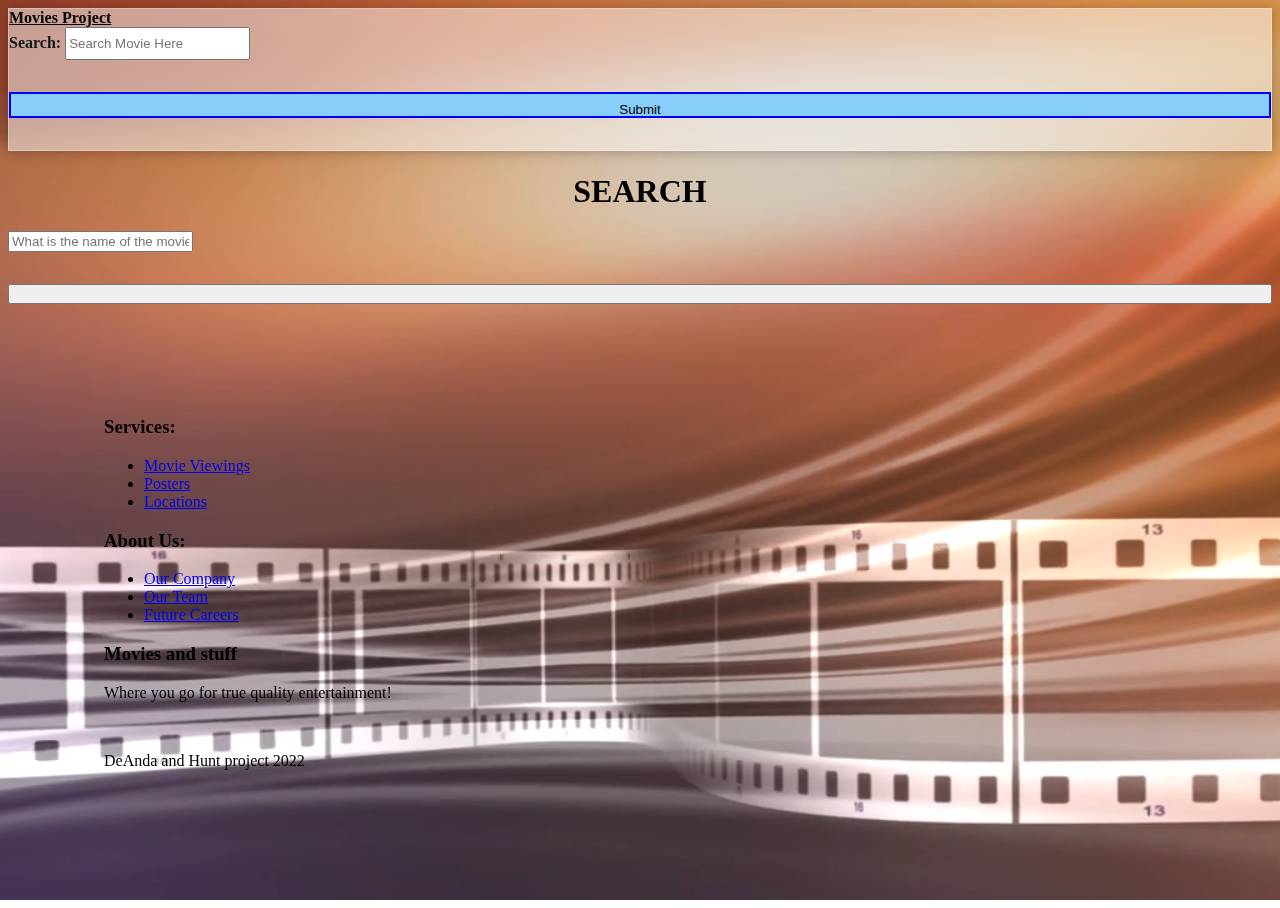
==== commit 708bd40b: "presentation level" ====
--- a/movie.html
+++ b/movie.html
@@ -13,76 +13,19 @@
 
 </head>
 <body>
-<!--<link href='https://fonts.googleapis.com/css?family=Lato:300,400,700' rel='stylesheet' type='text/css'>-->
-<!--<div id="stars"></div>-->
-<!--<div id="stars2"></div>-->
-<!--<div id="stars3"></div>-->
-<!--<div id="title">-->
-<!--  <span>-->
-<!--    PURE CSS-->
-<!--  </span>-->
-<!--    <br />-->
-<!--    <span>-->
-<!--    PARALLAX PIXEL STARS-->
-<!--  </span>-->
-<!--</div>-->
-
-<!--<css-doodle>-->
-<!--    <style>-->
-<!--        @grid: 50x1 / 50vmin;-->
-<!--        :container {-->
-<!--            perspective: 23vmin;-->
-<!--        }-->
-<!--        background: @m(-->
-<!--        @r(200, 240),-->
-<!--        radial-gradient(-->
-<!--        @p(#00b8a9, #f8f3d4, #f6416c, #ffde7d) 15%,-->
-<!--        transparent 50%-->
-<!--        ) @r(100%) @r(100%) / @r(1%, 3%) @lr no-repeat-->
-<!--        );-->
-
-<!--        @size: 80%;-->
-<!--        @place-cell: center;-->
-
-<!--        border-radius: 50%;-->
-<!--        transform-style: preserve-3d;-->
-<!--        animation: scale-up 20s linear infinite;-->
-<!--        animation-delay: calc(@i * -.4s);-->
-
-<!--        @keyframes scale-up {-->
-<!--            0% {-->
-<!--                opacity: 0;-->
-<!--                transform: translate3d(0, 0, 0) rotate(0);-->
-<!--            }-->
-<!--            10% {-->
-<!--                opacity: 1;-->
-<!--            }-->
-<!--            95% {-->
-<!--                transform:-->
-<!--                        translate3d(0, 0, @r(50vmin, 55vmin))-->
-<!--            rotate(@r(-360deg, 360deg));-->
-<!--            }-->
-<!--            100% {-->
-<!--                opacity: 0;-->
-<!--                transform: translate3d(0, 0, 1vmin);-->
-<!--            }-->
-<!--        }-->
-<!--    </style>-->
-<!--</css-doodle>-->
-
 
 <nav class="navbar navbar-expand-lg">
-<div class="container-fluid">
-    <a class="navbar-brand" href="#">Movies Project</a>
+    <div class="container-fluid">
+        <a class="navbar-brand" href="#">Movies Project</a>
 
-<form>
-    <label for="search">Search:
-        <input class='search-subjects' id='search' type="text" placeholder="Search Movie Here">
-    </label>
-    <button class='btn' id='submit-btn' type="submit">Submit</button>
+        <form>
+            <label for="search">Search:
+                <input class='search-subjects' id='search' type="text" placeholder="Search Movie Here">
+            </label>
+            <button class='btn' id='submit-btn' type="submit">Submit</button>
 
-</form>
-</div>
+        </form>
+    </div>
 </nav>
 
 
@@ -110,45 +53,43 @@
     <div class="movies" id="append-movies"></div>
 </div>
 
-<!--<div class="background-image">-->
-<!--    <img class="poster" src="images/movie-poster.jpg" alt="poster">-->
-<!--</div>-->
-
 <video autoplay muted loop id="filmbackground">
     <source src="images/FilmStrip.mp4" type="video/mp4">
 </video>
 
 <!--Footer-->
-    <footer class="footer">
-        <div class="container">
-            <div class="row">
-                <div class="col-sm-6 col-md-3 item">
-                    <h3>Services:</h3>
-                    <ul>
-                        <li><a href="#">Movie Viewings</a></li>
-                        <li><a href="#">Posters</a></li>
-                        <li><a href="#">Locations</a></li>
-                    </ul>
-                </div>
-                <div class="col-sm-6 col-md-3 item">
-                    <h3>About Us:</h3>
-                    <ul>
-                        <li><a href="#">Our Company</a></li>
-                        <li><a href="#">Our Team</a></li>
-                        <li><a href="#">Future Careers</a></li>
-                    </ul>
-                </div>
-                <div class="col-md-6 item text">
-                    <h3>Movies and stuff</h3>
-                    <p>Write up goes here!</p>
-                </div>
-                <div class="col item social col-12 justify-content-center">
-                    <a href="#"><i class="icon ion-social-facebook"></i></a><a href="#"><i class="icon ion-social-twitter"></i></a><a href="#"><i class="icon ion-social-snapchat"></i></a><a href="#"><i class="icon ion-social-instagram"></i></a><br>
-                </div>
+<footer class="footer">
+    <div class="container">
+        <div class="row">
+            <div class="col-sm-6 col-md-3 item">
+                <h3>Services:</h3>
+                <ul>
+                    <li><a href="#">Movie Viewings</a></li>
+                    <li><a href="#">Posters</a></li>
+                    <li><a href="#">Locations</a></li>
+                </ul>
             </div>
-            <p class="copyright">DeAnda and Hunt project 2022</p>
+            <div class="col-sm-6 col-md-3 item">
+                <h3>About Us:</h3>
+                <ul>
+                    <li><a href="#">Our Company</a></li>
+                    <li><a href="#">Our Team</a></li>
+                    <li><a href="#">Future Careers</a></li>
+                </ul>
+            </div>
+            <div class="col-md-6 item text">
+                <h3>Movies and stuff</h3>
+                <p>Where you go for true quality entertainment!</p>
+            </div>
+            <div class="col item social col-12 justify-content-center">
+                <a href="#"><i class="icon ion-social-facebook"></i></a><a href="#"><i
+                    class="icon ion-social-twitter"></i></a><a href="#"><i class="icon ion-social-snapchat"></i></a><a
+                    href="#"><i class="icon ion-social-instagram"></i></a><br>
+            </div>
         </div>
-    </footer>
+        <p class="copyright">DeAnda and Hunt project 2022</p>
+    </div>
+</footer>
 </body>
 
 
@@ -165,5 +106,4 @@
 <script src="moviejs.js"></script>
 
 
-
 </html>--- a/style.css
+++ b/style.css
@@ -1,32 +1,3 @@
-/*:root {*/
-/*  --prime: #000;*/
-/*  --font-color-1: #ffffff;*/
-/*  --font-color-2: #000000;*/
-/*  --footer-padding: 2rem;*/
-/*}*/
-
-/*:root {*/
-/*  font-family: "Roboto", sans-serif;*/
-/*}*/
-
-/*html {*/
-/*  height: 100%;*/
-/*}*/
-
-/*html, body {*/
-/*    height: 100%;*/
-/*    margin: 0;*/
-/*    overflow: hidden;*/
-/*    overflow: clip;*/
-/*    contain: content;*/
-/*}*/
-/*body {*/
-/*    display: flex;*/
-/*    align-items: center;*/
-/*    justify-content: center;*/
-/*    background: #000;*/
-/*}*/
-
 html {
   height: 100%;
   width: 100%;
@@ -50,7 +21,6 @@
   padding-left: 40px;
   padding-right: 40px;
   background-color: #000000;
-  /* outline: dashed red; */
 }
 
 
@@ -94,28 +64,6 @@
 /*    }*/
 /*}*/
 
-/*.navbar_cont {*/
-/*  width: 250px;*/
-/*  height: fit-content;*/
-/*  display: flex;*/
-/*  flex-direction: row;*/
-/*  justify-content: space-between;*/
-/*  align-items: center;*/
-/*}*/
-
-/*.navbar_ul {*/
-/*  width: 250px;*/
-/*  display: flex;*/
-/*  flex-direction: row;*/
-/*  justify-content: flex-end;*/
-/*  gap: 1rem;*/
-/*}*/
-
-/*.menu_cont {*/
-/*  display: none;*/
-/*}*/
-
-
 .navbar_cont {
   width: 250px;
   height: fit-content;
@@ -150,20 +98,7 @@
 #search{
   height: 2em;
 }
-/*=============== BREAKPOINTS ===============*/
-/* For small devices */
-/* For 2K & 4K resolutions */
 
-/*# sourceMappingURL=style.css.map */
-/*.poster{*/
-/*  object-fit: cover;*/
-/*  height: 100vh;*/
-/*  width: 100vw;*/
-/*  !*position: fixed;*!*/
-/*  top: 0;*/
-/*  left: 0;*/
-/*  overflow: scroll;*/
-/*}*/
 h1{
   display: flex;
   justify-content: center;
@@ -175,7 +110,6 @@
   display: flex;
   flex-wrap: wrap;
   flex-direction: row;
-  /*background-color: silver;*/
   backdrop-filter: blur(10px);
   background-color: rgba(255, 255, 255, 0.5);
   box-shadow: 0 1px 12px rgba(0, 0, 0, 0.25);
@@ -212,3 +146,5 @@
   color: black;
 }
 
+
+
